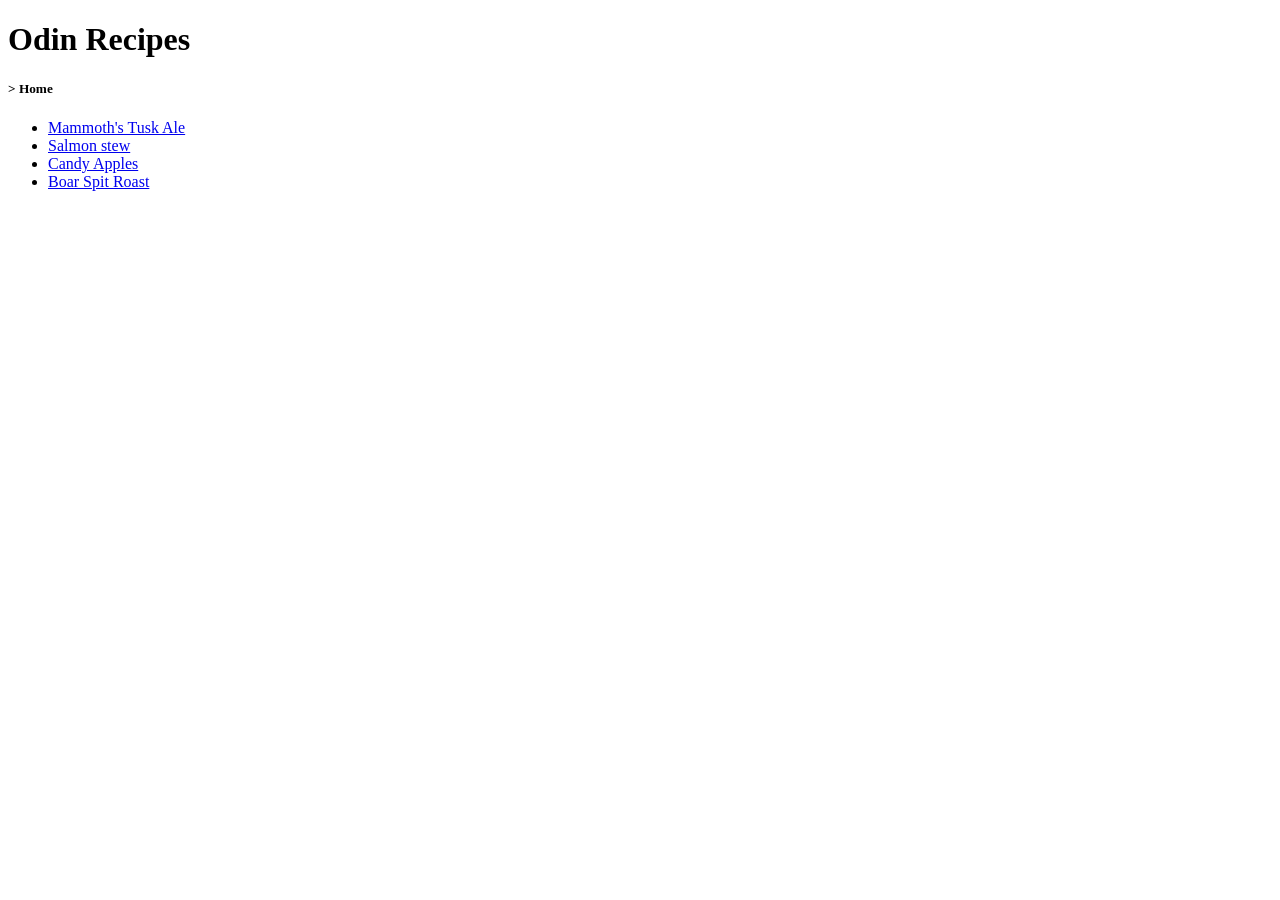
==== index.html @ 22922dca "Added the website and its first recipes, ale recipe complete" ====
<!DOCTYPE html>

<html lang="en">
    <head>
	<meta charset="UTF-8">
	<title> Odin Recipes </title>
    </head>
    <body>
	<h1> Odin Recipes </h1>
	<h5> > Home </h5>
	<ul>
	    <li><a href="./recipes/ale.html">Mammoth's Tusk Ale</a></li>
	    <li><a href="./recipes/stew.html">Salmon stew</a></li>
	    <li><a href="./recipes/apples.html">Candy Apples</a></li>
	    <li><a href="./recipes/roast.html">Boar Spit Roast</a></li>
	</ul>

</html>
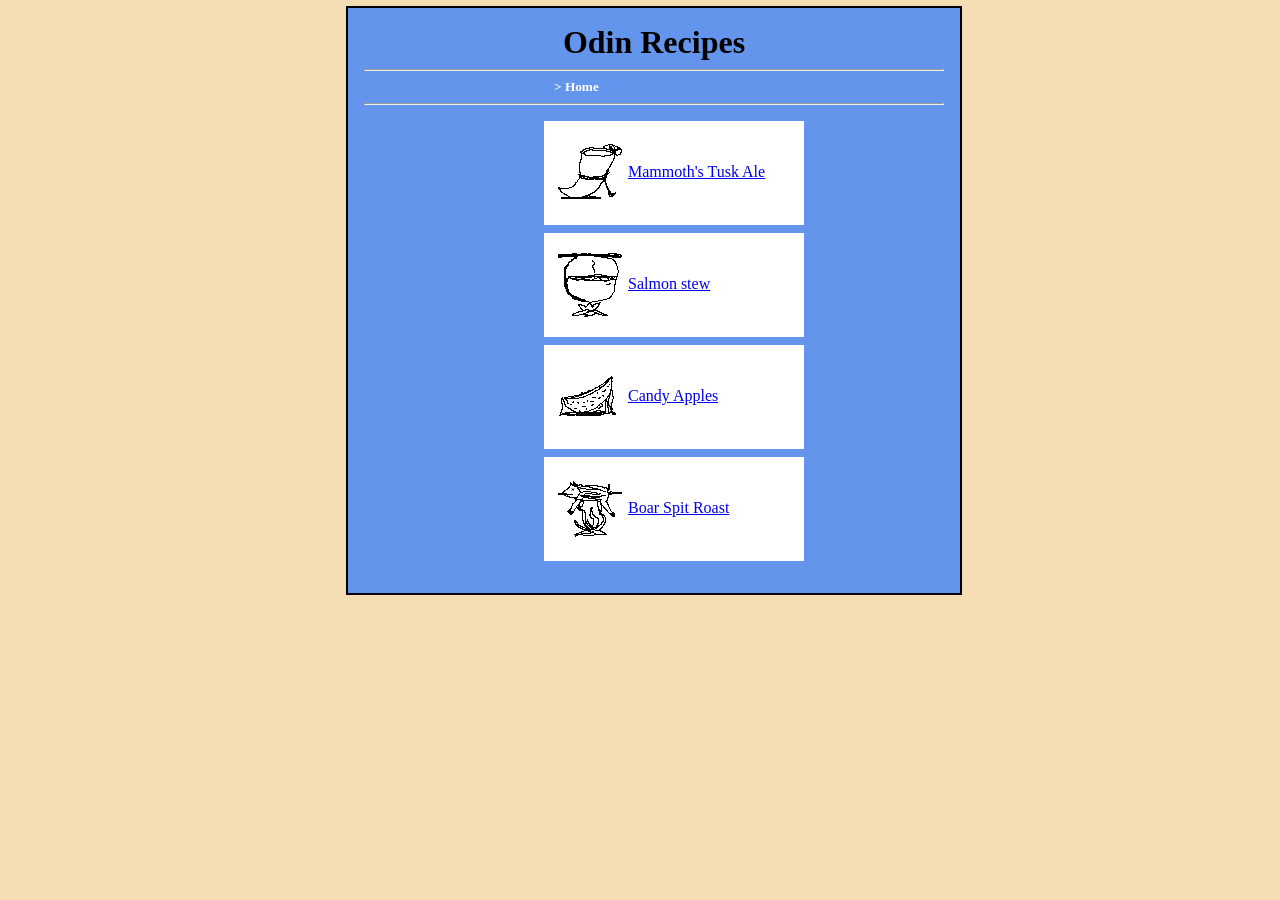
==== commit 744acac3: "Added CSS styling" ====
--- a/index.html
+++ b/index.html
@@ -1,18 +1,23 @@
-<!DOCTYPE html>
+<!doctype html>
 
 <html lang="en">
-    <head>
+  <head>
 	<meta charset="UTF-8">
-	<title> Odin Recipes </title>
-    </head>
-    <body>
-	<h1> Odin Recipes </h1>
-	<h5> > Home </h5>
+	<title>Odin Recipes</title>
+	<link rel="stylesheet" href="style.css">
+  </head>
+  <body>
+	<h1>Odin Recipes</h1>
+  <hr>
+	<h5>> Home</h5>
+  <hr>
+  <div class="recipelist">
 	<ul>
-	    <li><a href="./recipes/ale.html">Mammoth's Tusk Ale</a></li>
-	    <li><a href="./recipes/stew.html">Salmon stew</a></li>
-	    <li><a href="./recipes/apples.html">Candy Apples</a></li>
-	    <li><a href="./recipes/roast.html">Boar Spit Roast</a></li>
+	  <li><a href="./recipes/ale.html"><img src="./recipes/images/ale.png" alt="Ale">Mammoth's Tusk Ale</a></li>
+	  <li><a href="./recipes/stew.html"><img src="./recipes/images/stew.png" alt="Stew">Salmon stew</a></li>
+	  <li><a href="./recipes/apples.html"><img src="./recipes/images/apples.png" alt="Apples">Candy Apples</a></li>
+	  <li><a href="./recipes/roast.html"><img src="./recipes/images/roast.png" alt="Roast">Boar Spit Roast</a></li>
 	</ul>
-
+  </div>
+  </body>
 </html>
--- a/style.css
+++ b/style.css
@@ -0,0 +1,47 @@
+html {
+	background-color: wheat;
+	width: 600px;
+	margin: 0 auto;
+}
+body {
+  width: 580px;
+  height: auto;
+  background-color: cornflowerblue;
+  padding: 16px;
+  outline: 2px solid;
+}
+hr {
+  color: white;
+}
+h1 {
+  width: 200px;
+  margin: 0px auto;
+  font-family: 'Brush Script MT', 'Lucida Handwriting', 'Georgia', cursive;
+  text-align: center;
+}
+h5 {
+  width: 200px;
+  color: white;
+  margin: 8px auto;
+}
+img {
+  display: block;
+  width: 64px;
+  height: 64px;
+  margin: 8px auto;
+}
+.recipelist {
+  width: 300px;
+  margin: 0px auto;
+}
+li {
+  padding: 8px;
+  margin: 8px auto;
+  list-style-type: none;
+  background-color: white;
+}
+li > a > img {
+  display: inline;
+  margin: 12px 6px;
+  vertical-align: middle;
+}
